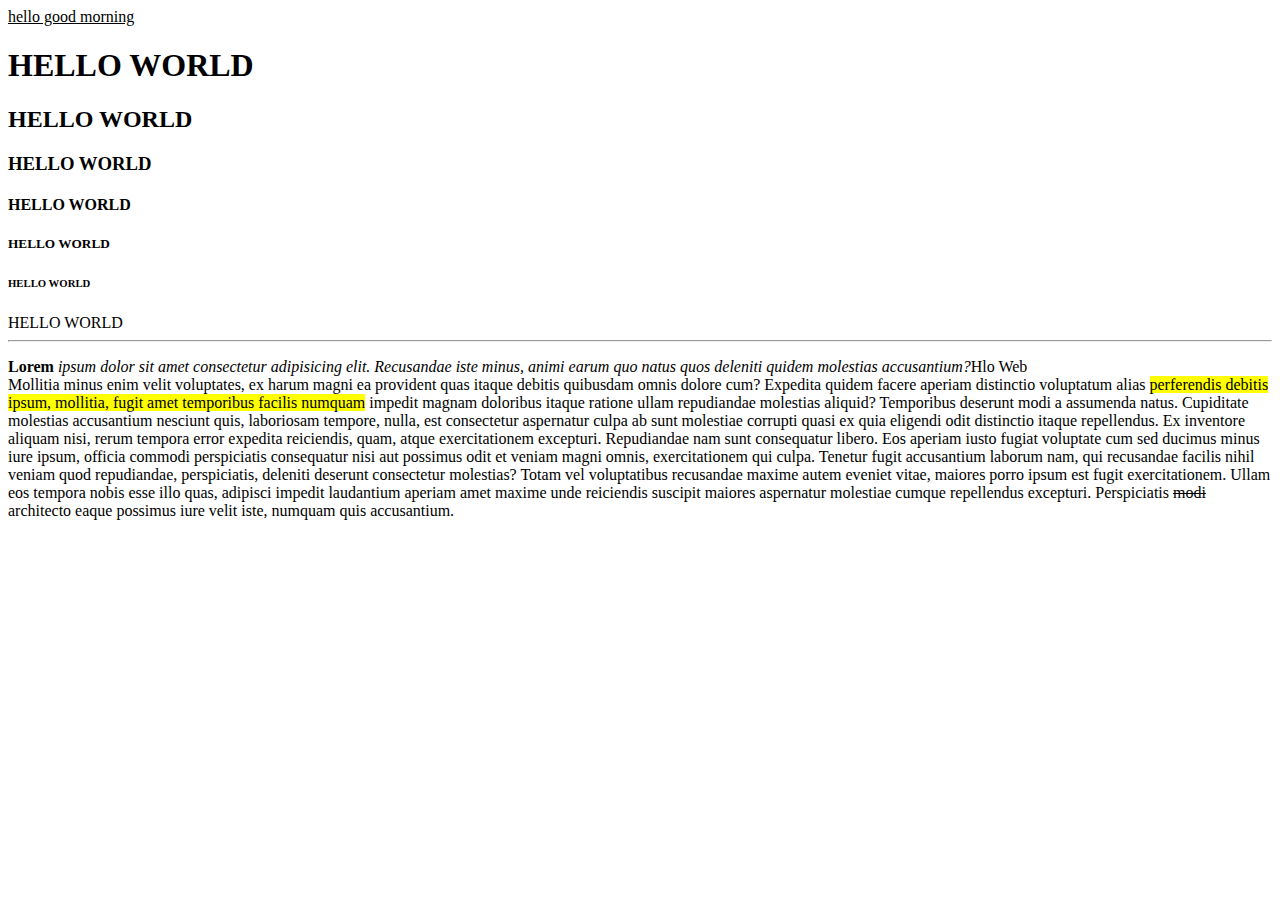
==== index.html @ 1be00bbb "New Files" ====
<html>

<head>
    <title> index page</title>
</head>

<body>
   <u> hello good morning</u>
    <h1>HELLO WORLD</h1>
    <h2>HELLO WORLD</h2>
    <h3>HELLO WORLD</h3>
    <h4>HELLO WORLD</h4>
    <h5>HELLO WORLD</h5>
    <h6>HELLO WORLD</h6>
    <h7>HELLO WORLD</h7>
    <hr>
    <p><b>Lorem</b> <i>ipsum dolor sit amet consectetur adipisicing elit. Recusandae iste minus, animi earum quo natus quos
        deleniti quidem molestias accusantium?</i><span>Hlo Web</span><br> Mollitia minus enim velit voluptates, ex harum magni ea provident quas
        itaque debitis quibusdam omnis dolore cum? Expedita quidem facere aperiam distinctio voluptatum alias
       <mark> perferendis debitis ipsum, mollitia, fugit amet temporibus facilis numquam</mark> impedit magnam doloribus itaque
        ratione ullam repudiandae molestias aliquid? Temporibus deserunt modi a assumenda natus. Cupiditate molestias
        accusantium nesciunt quis, laboriosam tempore, nulla, est consectetur aspernatur culpa ab sunt molestiae
        corrupti quasi ex quia eligendi odit distinctio itaque repellendus. Ex inventore aliquam nisi, rerum tempora
        error expedita reiciendis, quam, atque exercitationem excepturi. Repudiandae nam sunt consequatur libero. Eos
        aperiam iusto fugiat voluptate cum sed ducimus minus iure ipsum, officia commodi perspiciatis consequatur nisi
        aut possimus odit et veniam magni omnis, exercitationem qui culpa. Tenetur fugit accusantium laborum nam, qui
        recusandae facilis nihil veniam quod repudiandae, perspiciatis, deleniti deserunt consectetur molestias? Totam
        vel voluptatibus recusandae maxime autem eveniet vitae, maiores porro ipsum est fugit exercitationem. Ullam eos
        tempora nobis esse illo quas, adipisci impedit laudantium aperiam amet maxime unde reiciendis suscipit maiores
        aspernatur molestiae cumque repellendus excepturi. Perspiciatis <del>modi</del> architecto eaque possimus iure velit iste,
        numquam quis accusantium.</p>

</body>

</html>
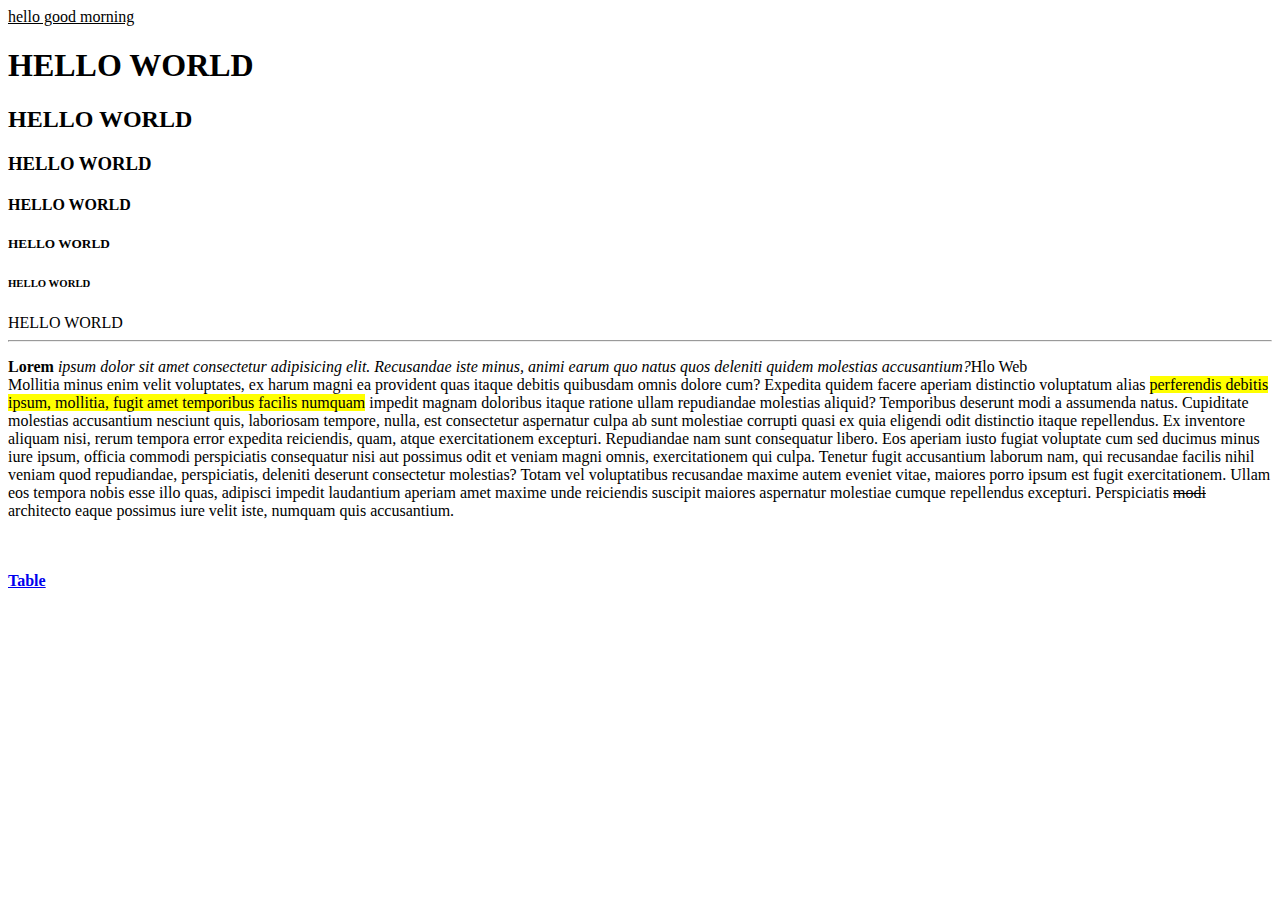
==== commit 1facea9e: "new file" ====
--- a/index.html
+++ b/index.html
@@ -28,7 +28,8 @@
         vel voluptatibus recusandae maxime autem eveniet vitae, maiores porro ipsum est fugit exercitationem. Ullam eos
         tempora nobis esse illo quas, adipisci impedit laudantium aperiam amet maxime unde reiciendis suscipit maiores
         aspernatur molestiae cumque repellendus excepturi. Perspiciatis <del>modi</del> architecto eaque possimus iure velit iste,
-        numquam quis accusantium.</p>
+        numquam quis accusantium.</p><br><br>
+        <a href="table.html"><b>Table</b></a>
 
 </body>
 
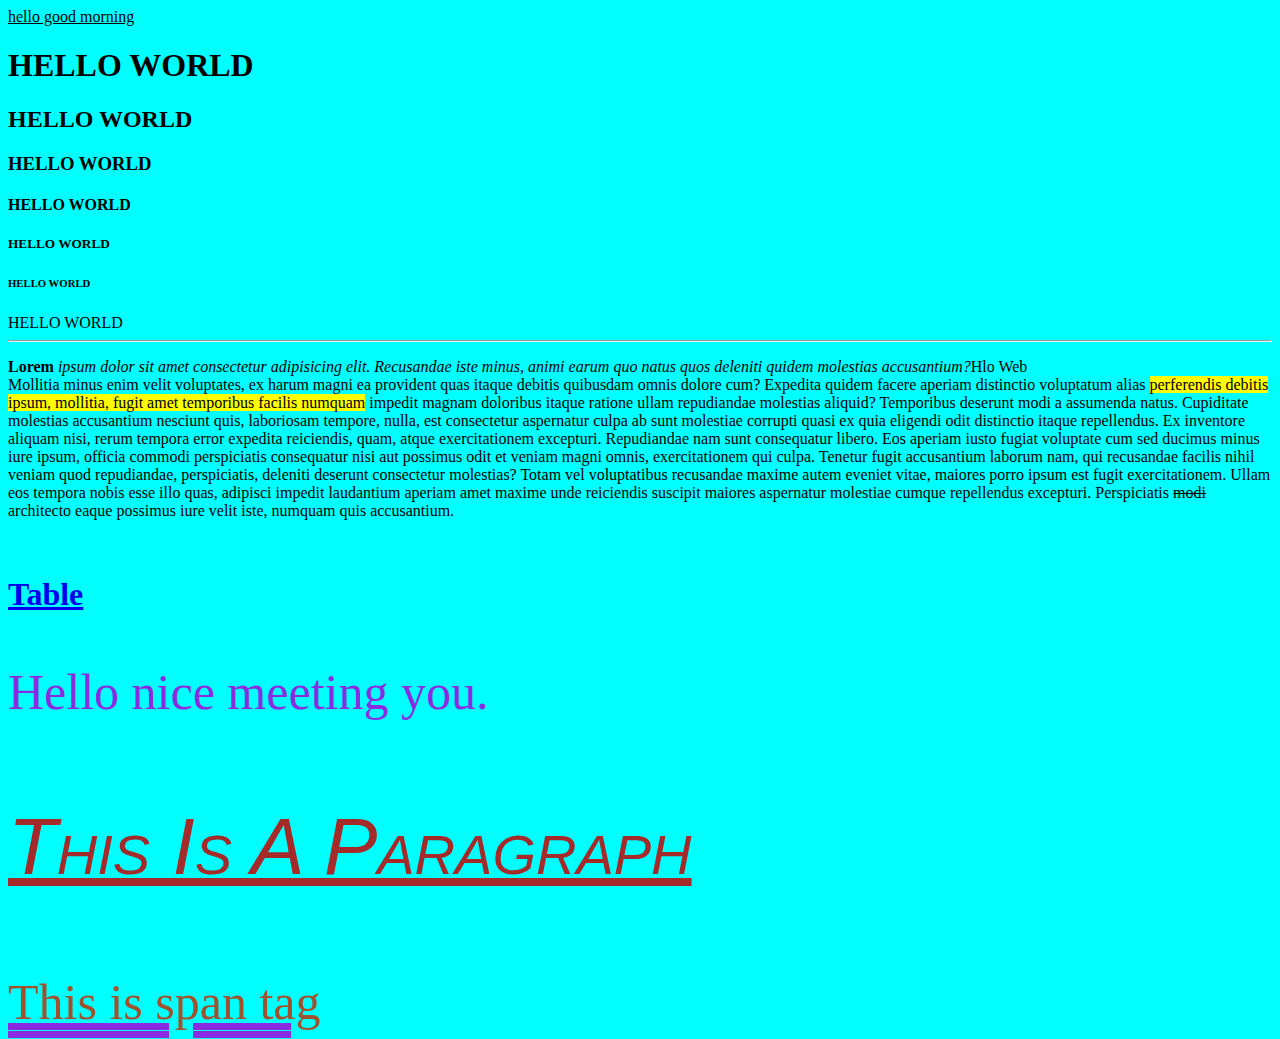
==== commit 29363b6f: "new file" ====
--- a/index.html
+++ b/index.html
@@ -4,8 +4,9 @@
     <title> index page</title>
 </head>
 
-<body>
-   <u> hello good morning</u>
+<body
+    style="background-color: aqua;background-image: url(https://www.simplilearn.com/ice9/free_resources_article_thumb/what_is_image_Processing.jpg); background-repeat: no-repeat;">
+    <u> hello good morning</u>
     <h1>HELLO WORLD</h1>
     <h2>HELLO WORLD</h2>
     <h3>HELLO WORLD</h3>
@@ -14,10 +15,13 @@
     <h6>HELLO WORLD</h6>
     <h7>HELLO WORLD</h7>
     <hr>
-    <p><b>Lorem</b> <i>ipsum dolor sit amet consectetur adipisicing elit. Recusandae iste minus, animi earum quo natus quos
-        deleniti quidem molestias accusantium?</i><span>Hlo Web</span><br> Mollitia minus enim velit voluptates, ex harum magni ea provident quas
+    <p><b>Lorem</b> <i>ipsum dolor sit amet consectetur adipisicing elit. Recusandae iste minus, animi earum quo natus
+            quos
+            deleniti quidem molestias accusantium?</i><span>Hlo Web</span><br> Mollitia minus enim velit voluptates, ex
+        harum magni ea provident quas
         itaque debitis quibusdam omnis dolore cum? Expedita quidem facere aperiam distinctio voluptatum alias
-       <mark> perferendis debitis ipsum, mollitia, fugit amet temporibus facilis numquam</mark> impedit magnam doloribus itaque
+        <mark> perferendis debitis ipsum, mollitia, fugit amet temporibus facilis numquam</mark> impedit magnam
+        doloribus itaque
         ratione ullam repudiandae molestias aliquid? Temporibus deserunt modi a assumenda natus. Cupiditate molestias
         accusantium nesciunt quis, laboriosam tempore, nulla, est consectetur aspernatur culpa ab sunt molestiae
         corrupti quasi ex quia eligendi odit distinctio itaque repellendus. Ex inventore aliquam nisi, rerum tempora
@@ -27,9 +31,37 @@
         recusandae facilis nihil veniam quod repudiandae, perspiciatis, deleniti deserunt consectetur molestias? Totam
         vel voluptatibus recusandae maxime autem eveniet vitae, maiores porro ipsum est fugit exercitationem. Ullam eos
         tempora nobis esse illo quas, adipisci impedit laudantium aperiam amet maxime unde reiciendis suscipit maiores
-        aspernatur molestiae cumque repellendus excepturi. Perspiciatis <del>modi</del> architecto eaque possimus iure velit iste,
-        numquam quis accusantium.</p><br><br>
-        <a href="table.html"><b>Table</b></a>
+        aspernatur molestiae cumque repellendus excepturi. Perspiciatis <del>modi</del> architecto eaque possimus iure
+        velit iste,
+        numquam quis accusantium.
+    </p><br>
+    <a href="table.html"><b>
+            <h1>Table</h1>
+        </b></a>
+    <p style="color:blueviolet ;font-size: 50px;">Hello nice meeting you.</p>
+
+    <div>
+        <p style="
+        color:brown; 
+        font-size: 5rem; 
+        text-transform: capitalize ; 
+        text-decoration: underline;
+        font-style: italic;
+        font-family: 'Franklin Gothic Medium', 'Arial Narrow', Arial, sans-serif;
+        font-variant: small-caps;
+        ">This is a paragraph</p>
+
+
+    </div>
+    <div>
+        <span style="text-decoration: underline; 
+        font-size: 50px;
+        color: sienna;
+        text-decoration-color: blueviolet;
+        text-decoration-style: wavy;
+        text-decoration-style: double;
+        text-decoration-thickness: 7px;">This is span tag</span>
+    </div>
 
 </body>
 
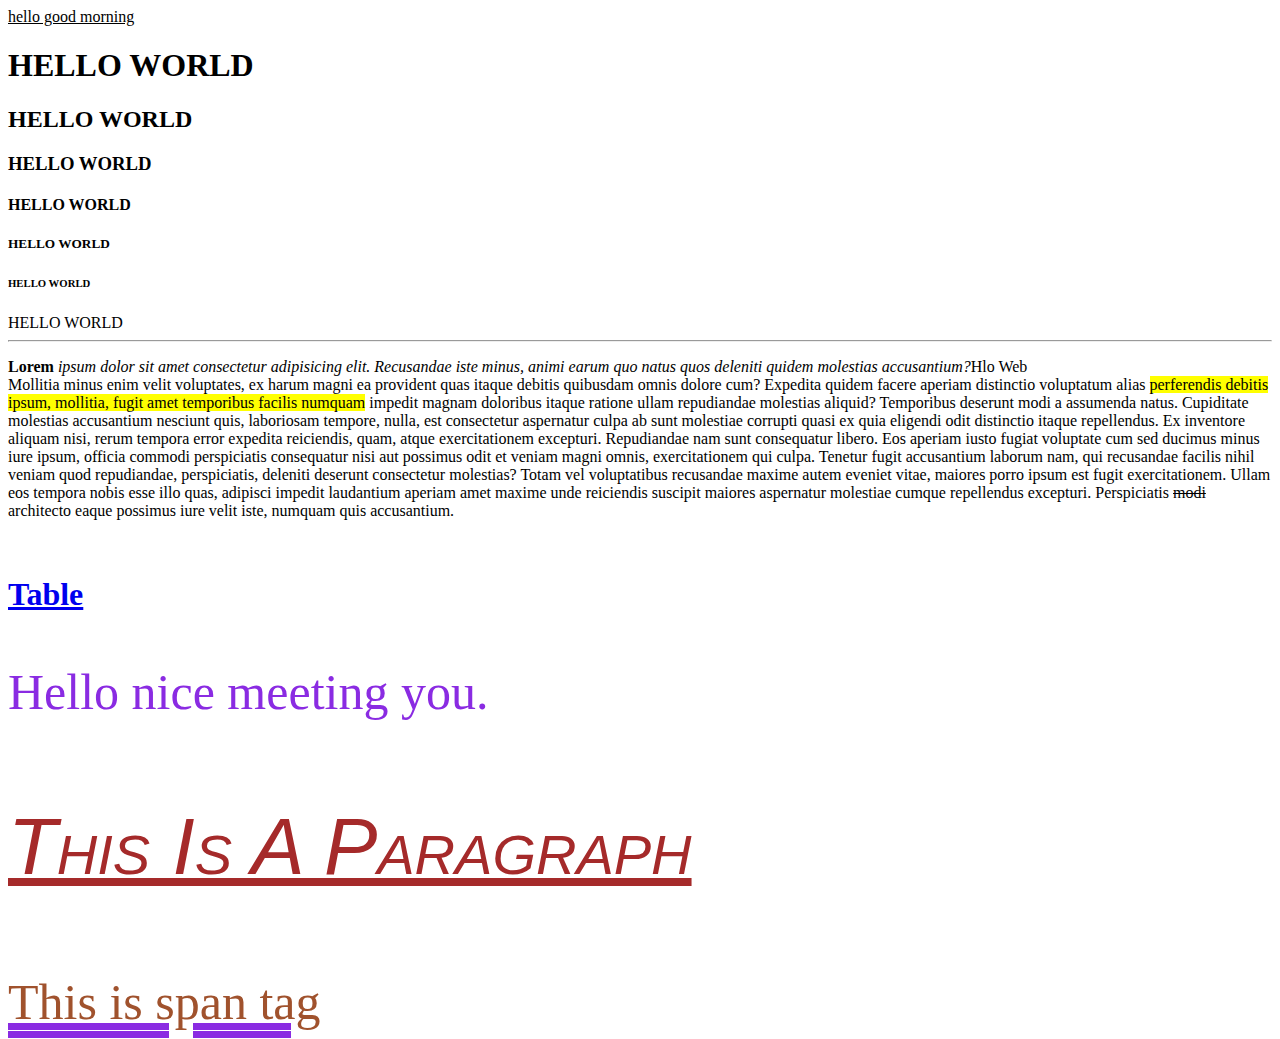
==== commit d11395ed: "new file" ====
--- a/index.html
+++ b/index.html
@@ -4,8 +4,7 @@
     <title> index page</title>
 </head>
 
-<body
-    style="background-color: aqua;background-image: url(https://www.simplilearn.com/ice9/free_resources_article_thumb/what_is_image_Processing.jpg); background-repeat: no-repeat;">
+<body>
     <u> hello good morning</u>
     <h1>HELLO WORLD</h1>
     <h2>HELLO WORLD</h2>
